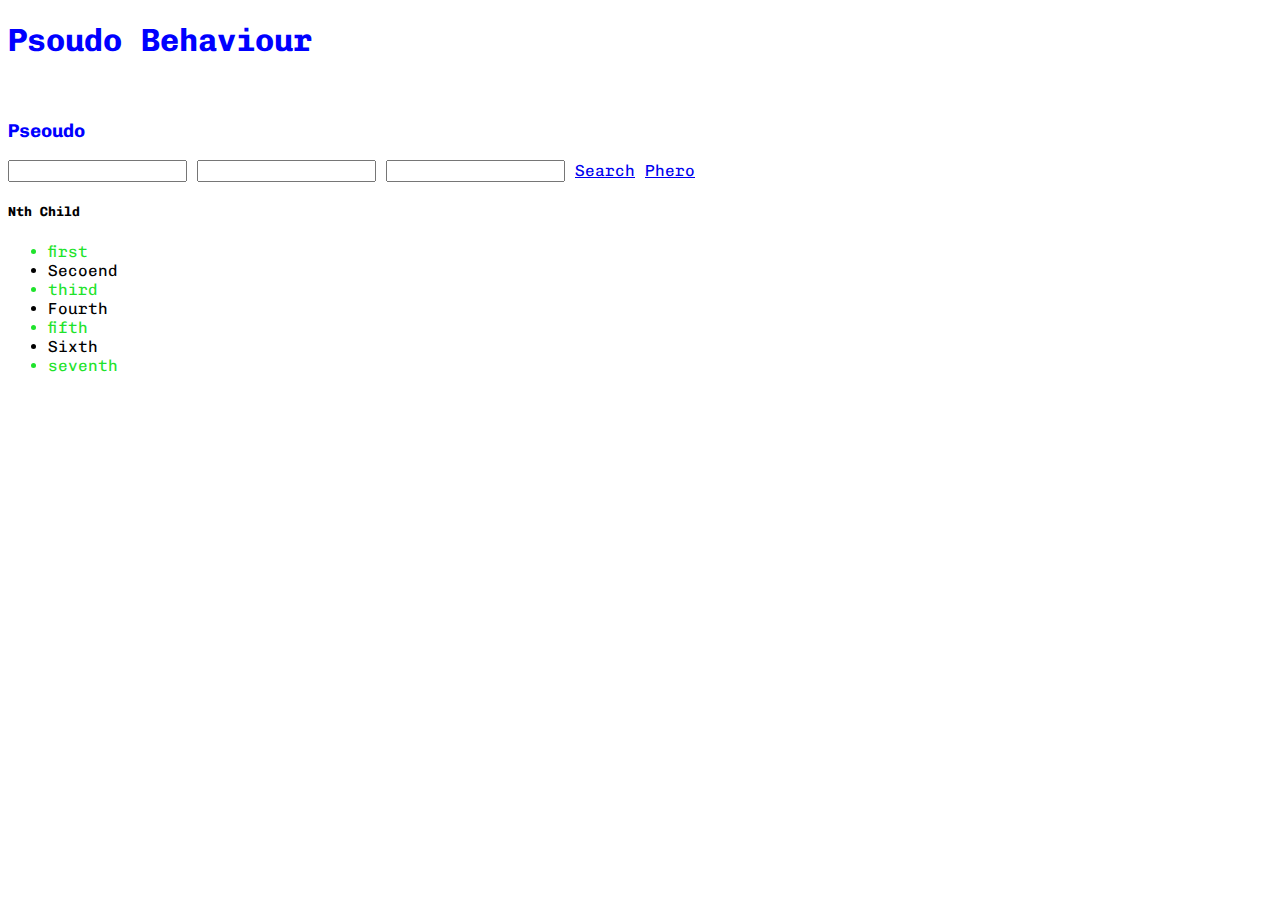
==== Bonus-module/index.html @ d3188c44 "re-upload repository" ====
<!DOCTYPE html>
<html lang="en">
<head>
    <meta charset="UTF-8">
    <meta name="viewport" content="width=device-width, initial-scale=1.0">
    <title>Bonus module 7.5</title>
    <link rel="stylesheet" href="/Bonus module/style.css">
</head>
<body>
    <Section>
        <h1 class="soap">Psoudo Behaviour</h1>
        <br>
        <h3 class="soap">Pseoudo</h3>
        <input type="text">
        <input type="text">
        <input type="text">
        <a href="https://www.google.com/" target="_blank" rel="noreferrer noopener">Search</a>
        <a href="https://www.programming-hero.com/" target="_blank" rel="noreferrer noopener">Phero</a>
        <br>
        <h5>Nth Child</h5>
        <ul>
            <li>First</li>
            <li>Secoend</li>
            <li>Third</li>
            <li>Fourth</li>
            <li>Fifth</li>
            <li>Sixth</li>
            <li>Seventh</li>
        </ul>
    </Section>
    <!-- This Section Shows the hover effect & the nthchild method. -->
</body>
</html>
---- Bonus module/style.css ----
@import url('https://fonts.googleapis.com/css2?family=Azeret+Mono:ital,wght@0,100..900;1,100..900&family=Chivo+Mono:ital,wght@0,100..900;1,100..900&display=swap');

*{
    font-family: "Chivo Mono", monospace;
}
.soap{
    color: blue;
    
}
h3:hover{
    background-color: rgba(137, 149, 160, 0.575);
    border: 5px solid peachpuff;
    padding: 12px;
    display: flex;
    justify-content: center;
    align-items: center;   
}

input:focus{
    background-color: rgba(108, 193, 193, 0.501);
    border: 3px double crimson;
    color: darkgoldenrod;
    opacity: 0.7;
}

a:visited{
    text-underline-position: above;
    color: grey;
}

li:nth-child(2n+1){
    text-transform: lowercase;
    color: rgb(31, 227, 44);
}
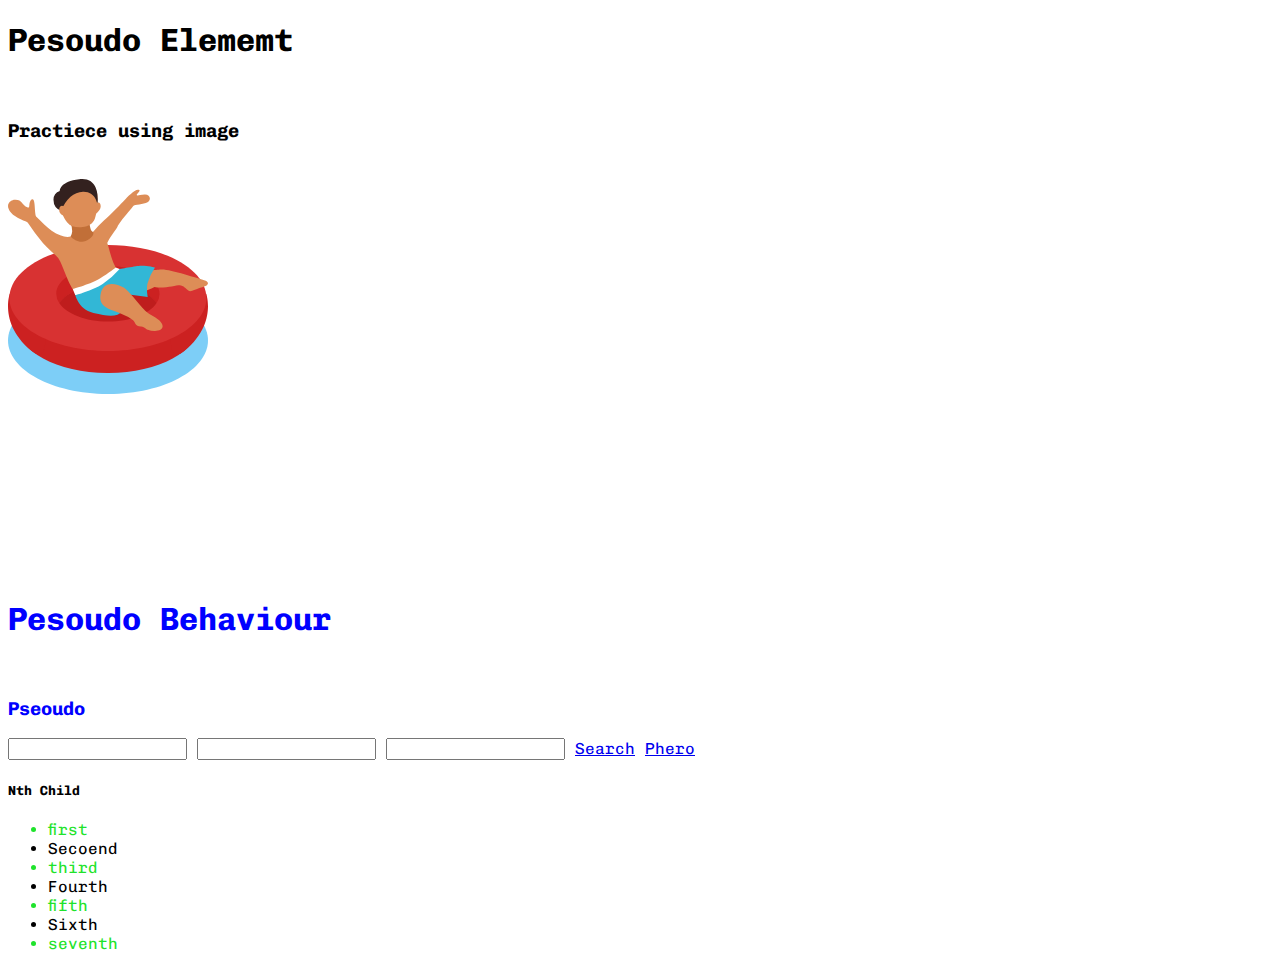
==== commit 90a6a847: "pseoudo box & use of Z Axis using position tag" ====
--- a/Bonus-module/index.html
+++ b/Bonus-module/index.html
@@ -4,11 +4,21 @@
     <meta charset="UTF-8">
     <meta name="viewport" content="width=device-width, initial-scale=1.0">
     <title>Bonus module 7.5</title>
-    <link rel="stylesheet" href="/Bonus module/style.css">
+    <link rel="stylesheet" href="/Bonus-module/style.css">
 </head>
 <body>
+    <secction></secction>
+    <h1>Pesoudo Elememt</h1>
+    <br>
+    <h3>Practiece using image</h3>
+    <br>
+    <div class="container">
+        <div><img class="box boy" src="/Bonus-module/images/boy.svg" alt="Boy"></div>
+        <div><img class="box ring" src="/Bonus-module/images/ring.svg" alt="round watee tube"></div>
+        <div><img class="box water" src="/Bonus-module/images/water.svg" alt="water"></div>
+    </div>
     <Section>
-        <h1 class="soap">Psoudo Behaviour</h1>
+        <h1 class="soap">Pesoudo Behaviour</h1>
         <br>
         <h3 class="soap">Pseoudo</h3>
         <input type="text">
@@ -29,5 +39,10 @@
         </ul>
     </Section>
     <!-- This Section Shows the hover effect & the nthchild method. -->
+     <section>
+        <script>
+            alert("Welcome home")
+        </script>
+     </section>
 </body>
 </html>--- a/Bonus-module/style.css
+++ b/Bonus-module/style.css
@@ -0,0 +1,53 @@
+@import url('https://fonts.googleapis.com/css2?family=Azeret+Mono:ital,wght@0,100..900;1,100..900&family=Chivo+Mono:ital,wght@0,100..900;1,100..900&display=swap');
+
+*{
+    font-family: "Chivo Mono", monospace;
+}
+
+.box{
+    border: 2px;
+    width: 200px;
+    position: relative;
+}
+.boy{
+    z-index: 2;
+}
+.ring{
+    top:-90px;
+    z-index: 1;
+}
+.water{
+    top: -180px;
+}
+ /* This part shows the css position tag & uses using images */
+.soap{
+    color: blue;
+    
+}
+h3:hover{
+    background-color: rgba(137, 149, 160, 0.315);
+    border: 5px solid rgba(255, 218, 185, 0.258);
+    padding: 12px;
+    display: flex;
+    justify-content: center;
+    align-items: center;
+    width: 250px;
+    text-transform: uppercase;
+}
+
+input:focus{
+    background-color: rgba(108, 193, 193, 0.501);
+    border: 3px double crimson;
+    color: darkgoldenrod;
+    opacity: 0.7;
+}
+
+a:visited{
+    text-underline-position: above;
+    color: grey;
+}
+
+li:nth-child(2n+1){
+    text-transform: lowercase;
+    color: rgb(31, 227, 44);
+}
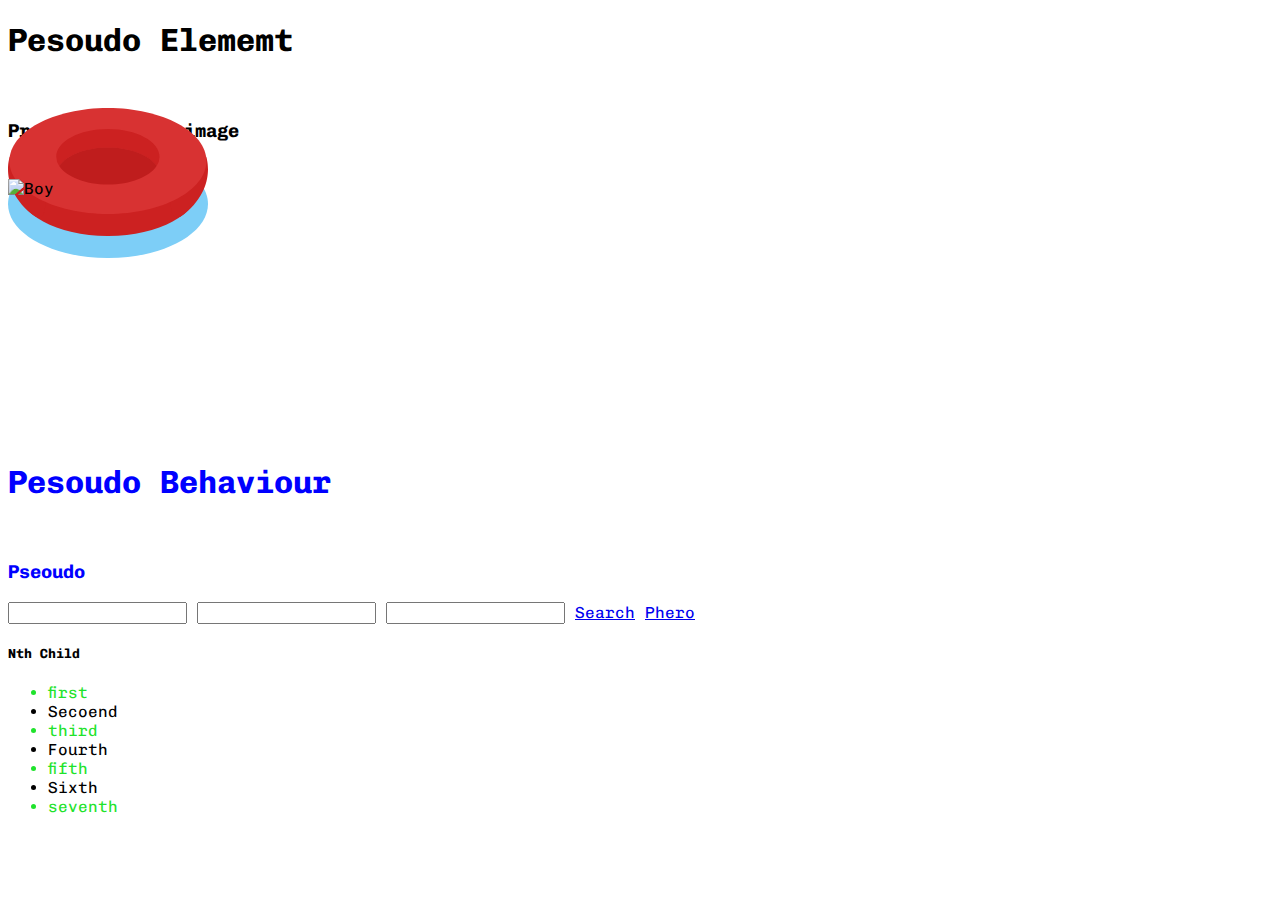
==== commit 0408e308: "commit" ====
--- a/Bonus-module/index.html
+++ b/Bonus-module/index.html
@@ -13,7 +13,7 @@
     <h3>Practiece using image</h3>
     <br>
     <div class="container">
-        <div><img class="box boy" src="/Bonus-module/images/boy.svg" alt="Boy"></div>
+        <div><img class="box boy" src="Bonus-module/images/boy.svg" alt="Boy"></div>
         <div><img class="box ring" src="/Bonus-module/images/ring.svg" alt="round watee tube"></div>
         <div><img class="box water" src="/Bonus-module/images/water.svg" alt="water"></div>
     </div>
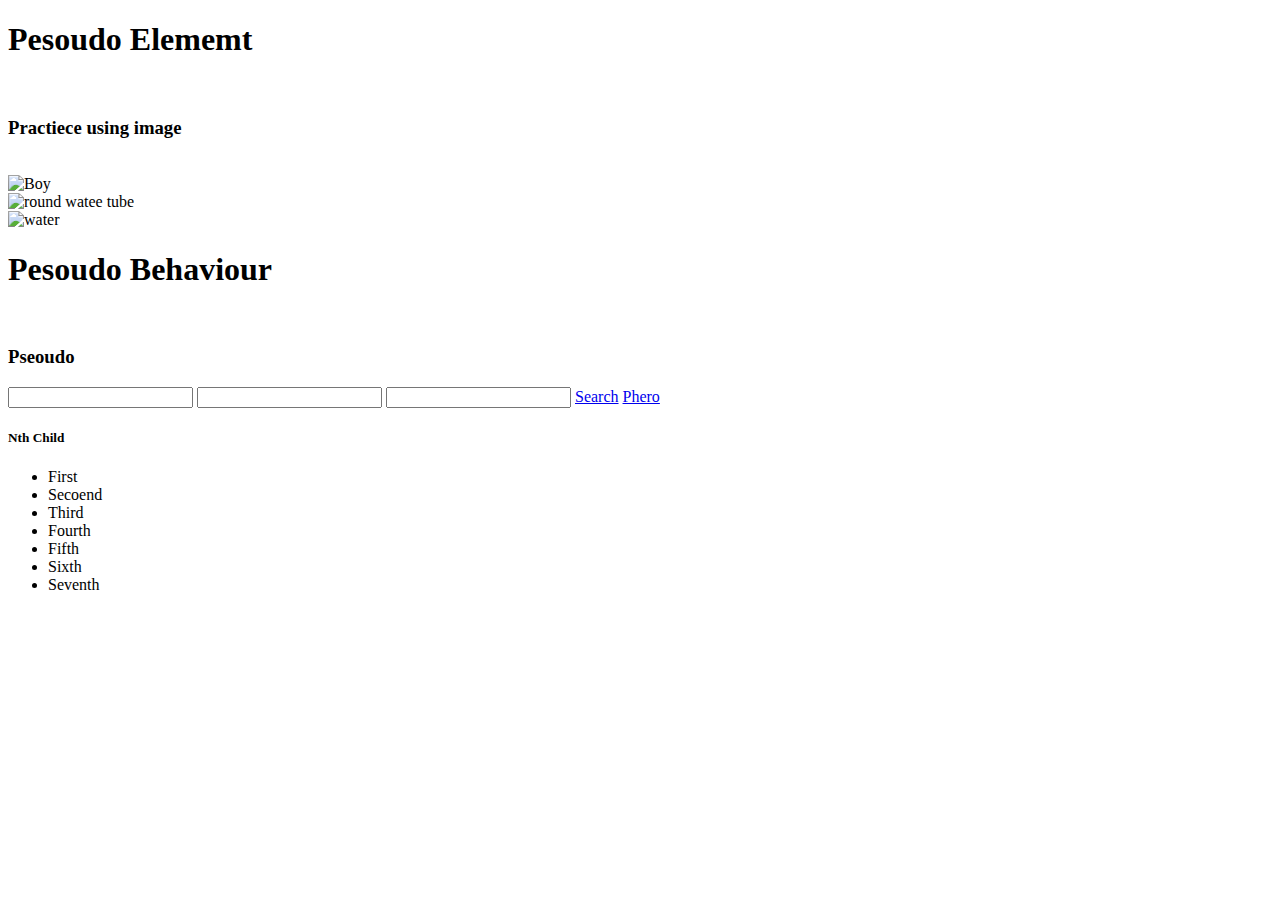
==== commit 85354857: "solving mistakes" ====
--- a/Bonus-module/index.html
+++ b/Bonus-module/index.html
@@ -4,7 +4,7 @@
     <meta charset="UTF-8">
     <meta name="viewport" content="width=device-width, initial-scale=1.0">
     <title>Bonus module 7.5</title>
-    <link rel="stylesheet" href="/Bonus-module/style.css">
+    <link rel="stylesheet" href="/Style/style.css">
 </head>
 <body>
     <secction></secction>
@@ -13,9 +13,9 @@
     <h3>Practiece using image</h3>
     <br>
     <div class="container">
-        <div><img class="box boy" src="Bonus-module/images/boy.svg" alt="Boy"></div>
-        <div><img class="box ring" src="/Bonus-module/images/ring.svg" alt="round watee tube"></div>
-        <div><img class="box water" src="/Bonus-module/images/water.svg" alt="water"></div>
+        <div><img class="box boy" src="/images/boy.svg" alt="Boy"></div>
+        <div><img class="box ring" src="/images/ring.svg" alt="round watee tube"></div>
+        <div><img class="box water" src="/images/water.svg" alt="water"></div>
     </div>
     <Section>
         <h1 class="soap">Pesoudo Behaviour</h1>
